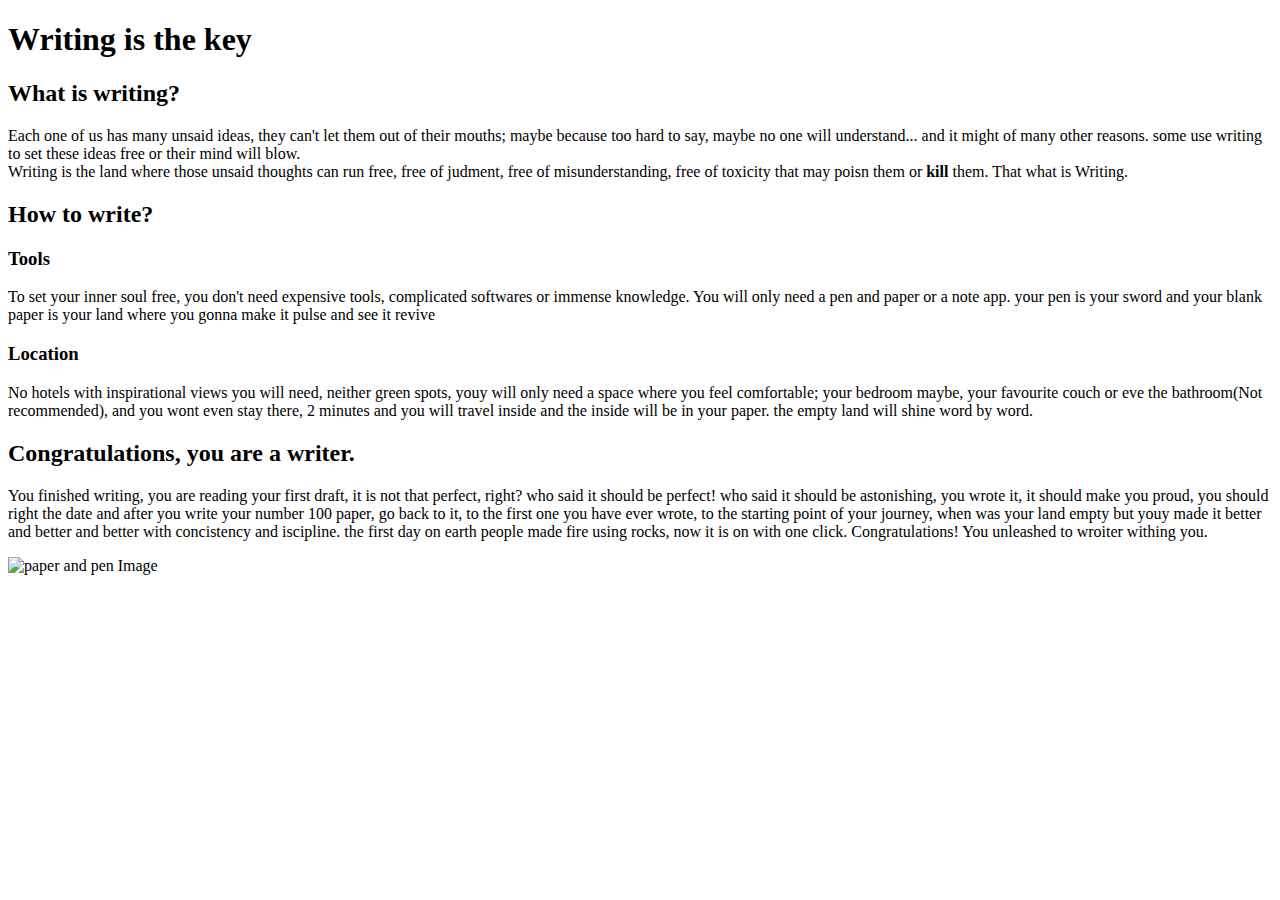
==== html_basic/index.html @ dae58416 "1. Make a cool first webpage" ====
<!DOCTYPE html>
<html lang="en">
<head>
	<meta charset="utf-8">
	<title>Writing is the key</title>
</head>
<body>
	<h1>Writing is the key</h1>
	<h2>What is writing?</h2>
	<p>Each one of us has many unsaid ideas, they can't let them out of their mouths; maybe because too hard to say, maybe no one will understand... and it might of many other reasons. some use writing to set these ideas free or their mind will blow.<br> Writing is the land where those unsaid thoughts can run free, free of judment, free of misunderstanding, free of toxicity that may poisn them or <strong>kill</strong> them. That what is Writing.</p>
	<h2>How to write?</h2>
	<h3>Tools</h3>
	<p>To set your inner soul free, you don't need expensive tools, complicated softwares or immense knowledge. You will only need a pen and paper or a note app. your pen is your sword and your blank paper is your land where you gonna make it pulse and see it revive</p>
	<h3>Location</h3>
	<p>No hotels with inspirational views you will need, neither green spots, youy will only need a space where you feel comfortable; your bedroom maybe, your favourite couch or eve the bathroom(Not recommended), and you wont even stay there, 2 minutes and you will travel inside and the inside will be in your paper. the empty land will shine word by word.</p>
	<h2>Congratulations, you are a writer.</h2>
	<p>You finished writing, you are reading your first draft, it is not that perfect, right? who said it should be perfect! who said it should be astonishing, you wrote it, it should make you proud, you should right the date and after you write your number 100 paper, go back to it, to the first one you have ever wrote, to the starting point of your journey, when was your land empty but youy made it better and better and better with concistency and iscipline. the first day on earth people made fire using rocks, now it is on with one click. Congratulations! You unleashed to wroiter withing you. </p>
	<img src="https://images.app.goo.gl/ioy1MT9Dru6epM778" alt="paper and pen Image">
</body>
</html>
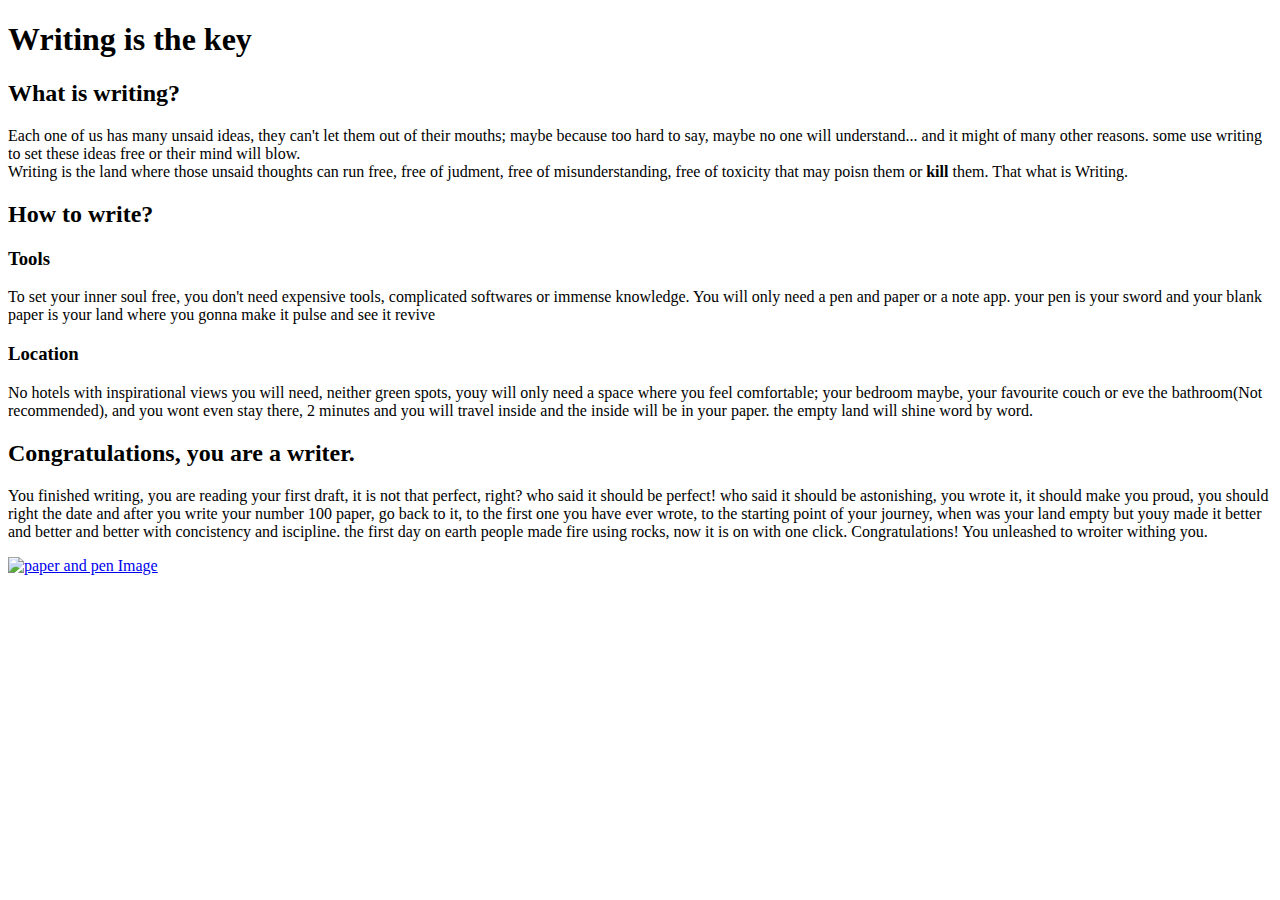
==== commit 43c1caf8: "Editing link to image" ====
--- a/html_basic/index.html
+++ b/html_basic/index.html
@@ -15,6 +15,8 @@
 	<p>No hotels with inspirational views you will need, neither green spots, youy will only need a space where you feel comfortable; your bedroom maybe, your favourite couch or eve the bathroom(Not recommended), and you wont even stay there, 2 minutes and you will travel inside and the inside will be in your paper. the empty land will shine word by word.</p>
 	<h2>Congratulations, you are a writer.</h2>
 	<p>You finished writing, you are reading your first draft, it is not that perfect, right? who said it should be perfect! who said it should be astonishing, you wrote it, it should make you proud, you should right the date and after you write your number 100 paper, go back to it, to the first one you have ever wrote, to the starting point of your journey, when was your land empty but youy made it better and better and better with concistency and iscipline. the first day on earth people made fire using rocks, now it is on with one click. Congratulations! You unleashed to wroiter withing you. </p>
-	<img src="https://images.app.goo.gl/ioy1MT9Dru6epM778" alt="paper and pen Image">
+	<a href="https://images.app.goo.gl/ioy1MT9Dru6epM778">
+		<img src="writing.jpg" alt="paper and pen Image">
+	</a>
 </body>
 </html>
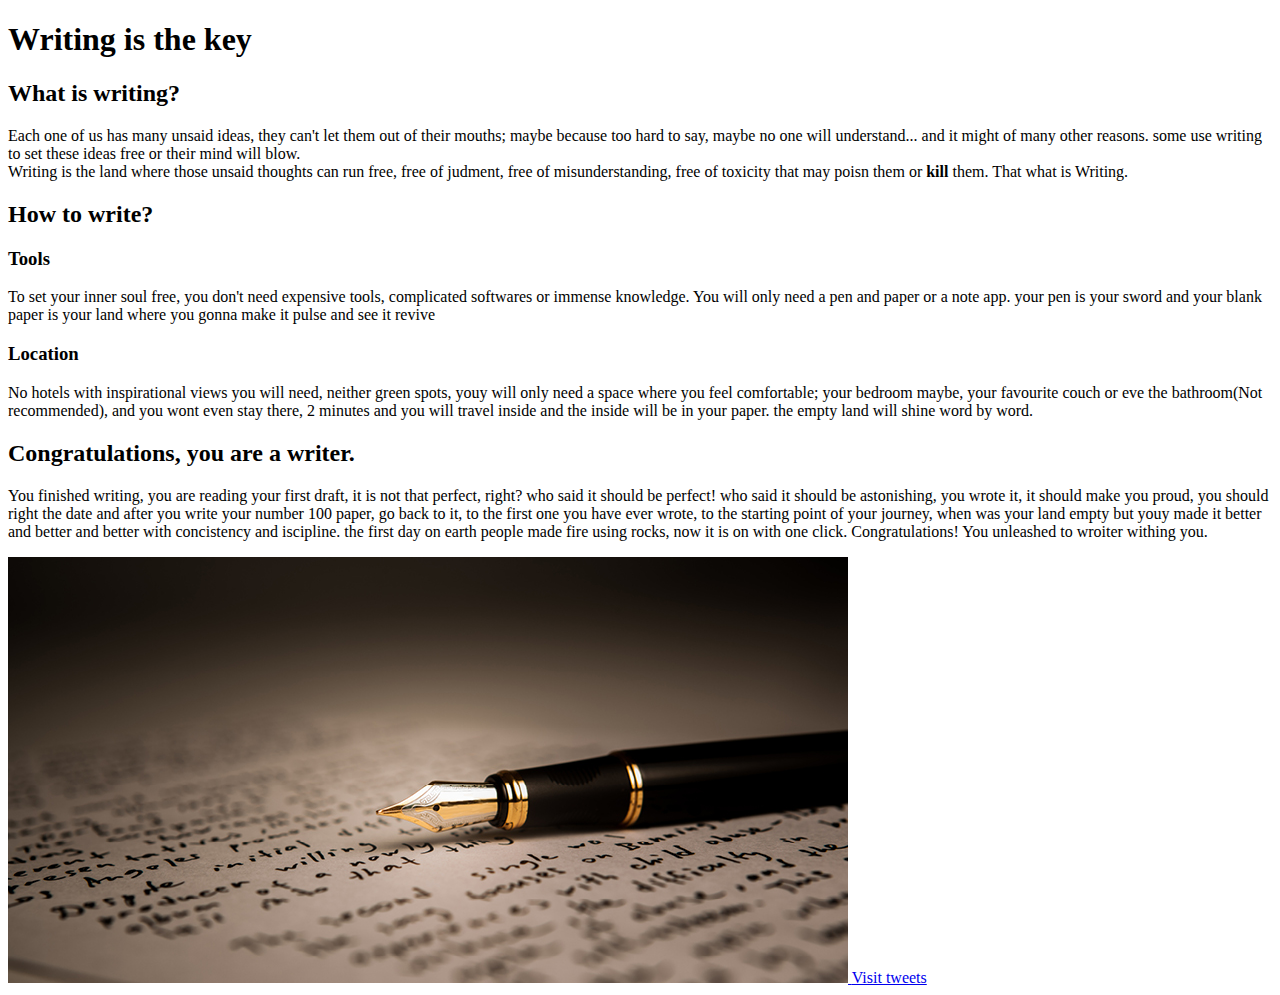
==== commit e31794e4: "Linking webpages" ====
--- a/html_basic/index.html
+++ b/html_basic/index.html
@@ -18,5 +18,6 @@
 	<a href="https://images.app.goo.gl/ioy1MT9Dru6epM778">
 		<img src="writing.jpg" alt="paper and pen Image">
 	</a>
+	<a href="tweets.html">Visit tweets</a>
 </body>
 </html>
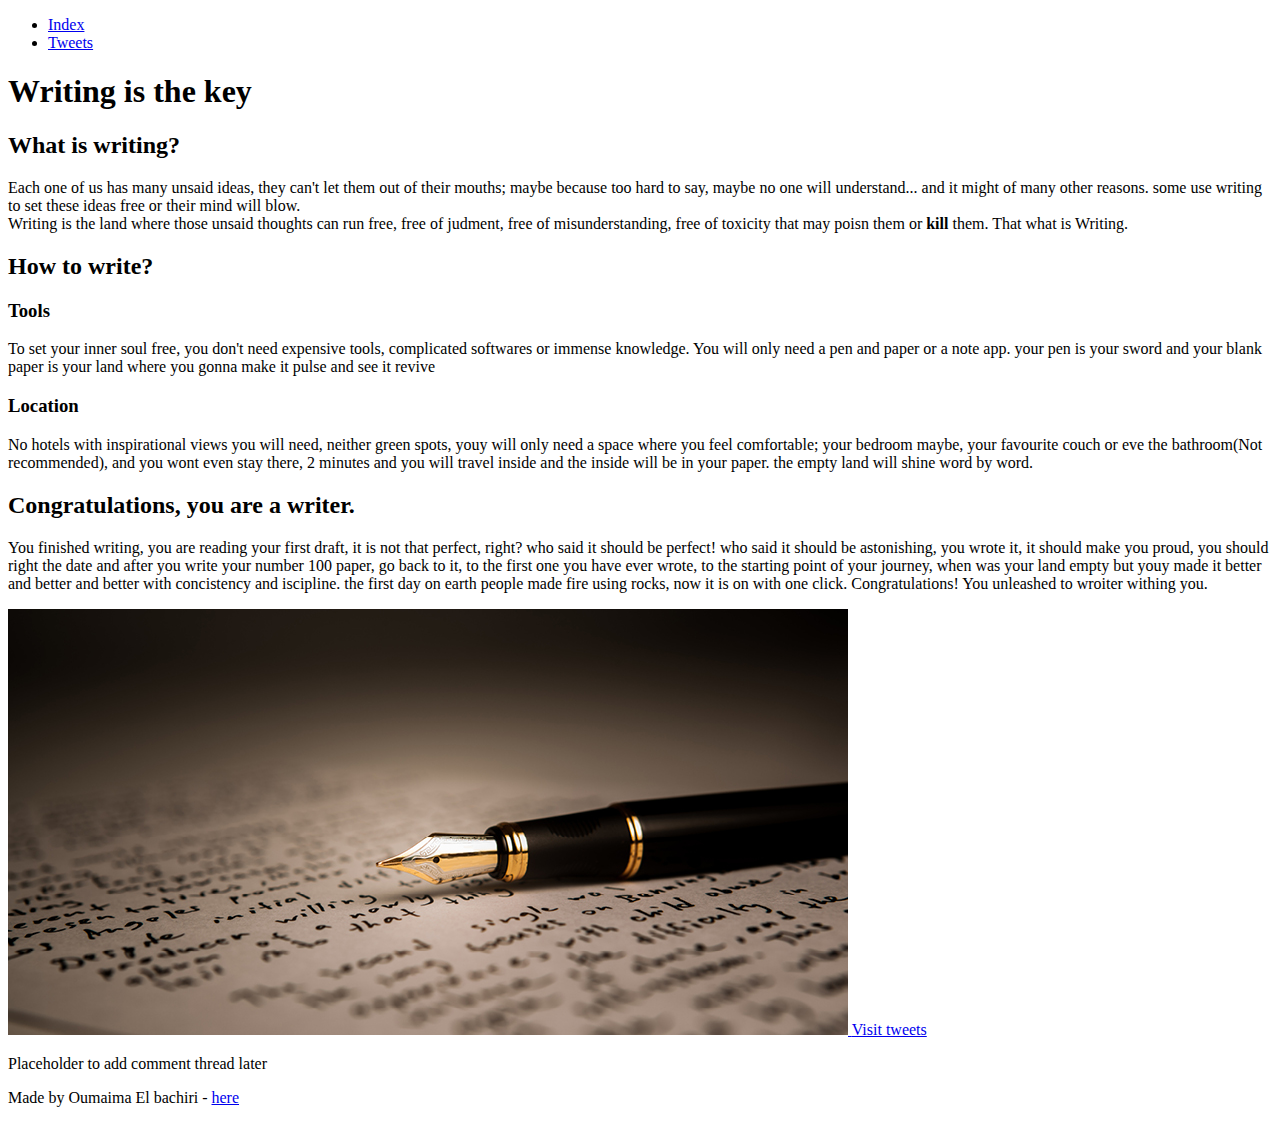
==== commit 762d943e: "3. Make a cool website" ====
--- a/html_basic/index.html
+++ b/html_basic/index.html
@@ -5,19 +5,35 @@
 	<title>Writing is the key</title>
 </head>
 <body>
-	<h1>Writing is the key</h1>
-	<h2>What is writing?</h2>
-	<p>Each one of us has many unsaid ideas, they can't let them out of their mouths; maybe because too hard to say, maybe no one will understand... and it might of many other reasons. some use writing to set these ideas free or their mind will blow.<br> Writing is the land where those unsaid thoughts can run free, free of judment, free of misunderstanding, free of toxicity that may poisn them or <strong>kill</strong> them. That what is Writing.</p>
-	<h2>How to write?</h2>
-	<h3>Tools</h3>
-	<p>To set your inner soul free, you don't need expensive tools, complicated softwares or immense knowledge. You will only need a pen and paper or a note app. your pen is your sword and your blank paper is your land where you gonna make it pulse and see it revive</p>
-	<h3>Location</h3>
-	<p>No hotels with inspirational views you will need, neither green spots, youy will only need a space where you feel comfortable; your bedroom maybe, your favourite couch or eve the bathroom(Not recommended), and you wont even stay there, 2 minutes and you will travel inside and the inside will be in your paper. the empty land will shine word by word.</p>
-	<h2>Congratulations, you are a writer.</h2>
-	<p>You finished writing, you are reading your first draft, it is not that perfect, right? who said it should be perfect! who said it should be astonishing, you wrote it, it should make you proud, you should right the date and after you write your number 100 paper, go back to it, to the first one you have ever wrote, to the starting point of your journey, when was your land empty but youy made it better and better and better with concistency and iscipline. the first day on earth people made fire using rocks, now it is on with one click. Congratulations! You unleashed to wroiter withing you. </p>
-	<a href="https://images.app.goo.gl/ioy1MT9Dru6epM778">
-		<img src="writing.jpg" alt="paper and pen Image">
-	</a>
-	<a href="tweets.html">Visit tweets</a>
+	<header>
+		<ul>
+			<li><a href="index.html">Index</a></li>
+			<li><a href="tweets.html">Tweets</a></li>
+		</ul>
+	</header>
+	<main>
+		<article>
+			<h1>Writing is the key</h1>
+			<h2>What is writing?</h2>
+			<p>Each one of us has many unsaid ideas, they can't let them out of their mouths; maybe because too hard to say, maybe no one will understand... and it might of many other reasons. some use writing to set these ideas free or their mind will blow.<br> Writing is the land where those unsaid thoughts can run free, free of judment, free of misunderstanding, free of toxicity that may poisn them or <strong>kill</strong> them. That what is Writing.</p>
+			<h2>How to write?</h2>
+			<h3>Tools</h3>
+			<p>To set your inner soul free, you don't need expensive tools, complicated softwares or immense knowledge. You will only need a pen and paper or a note app. your pen is your sword and your blank paper is your land where you gonna make it pulse and see it revive</p>
+			<h3>Location</h3>
+			<p>No hotels with inspirational views you will need, neither green spots, youy will only need a space where you feel comfortable; your bedroom maybe, your favourite couch or eve the bathroom(Not recommended), and you wont even stay there, 2 minutes and you will travel inside and the inside will be in your paper. the empty land will shine word by word.</p>
+			<h2>Congratulations, you are a writer.</h2>
+			<p>You finished writing, you are reading your first draft, it is not that perfect, right? who said it should be perfect! who said it should be astonishing, you wrote it, it should make you proud, you should right the date and after you write your number 100 paper, go back to it, to the first one you have ever wrote, to the starting point of your journey, when was your land empty but youy made it better and better and better with concistency and iscipline. the first day on earth people made fire using rocks, now it is on with one click. Congratulations! You unleashed to wroiter withing you. </p>
+			<a href="https://images.app.goo.gl/ioy1MT9Dru6epM778">
+			<img src="writing.jpg" alt="paper and pen Image">
+			</a>
+			<a href="tweets.html">Visit tweets</a>
+		</article>
+		<aside>
+			<p>Placeholder to add comment thread later</p>
+		</aside>
+	</main>
+	<footer>
+		<p>Made by Oumaima El bachiri - <a href="https://github.com/Oumaelba" target="_blank">here</a></p>
+	</footer>
 </body>
 </html>
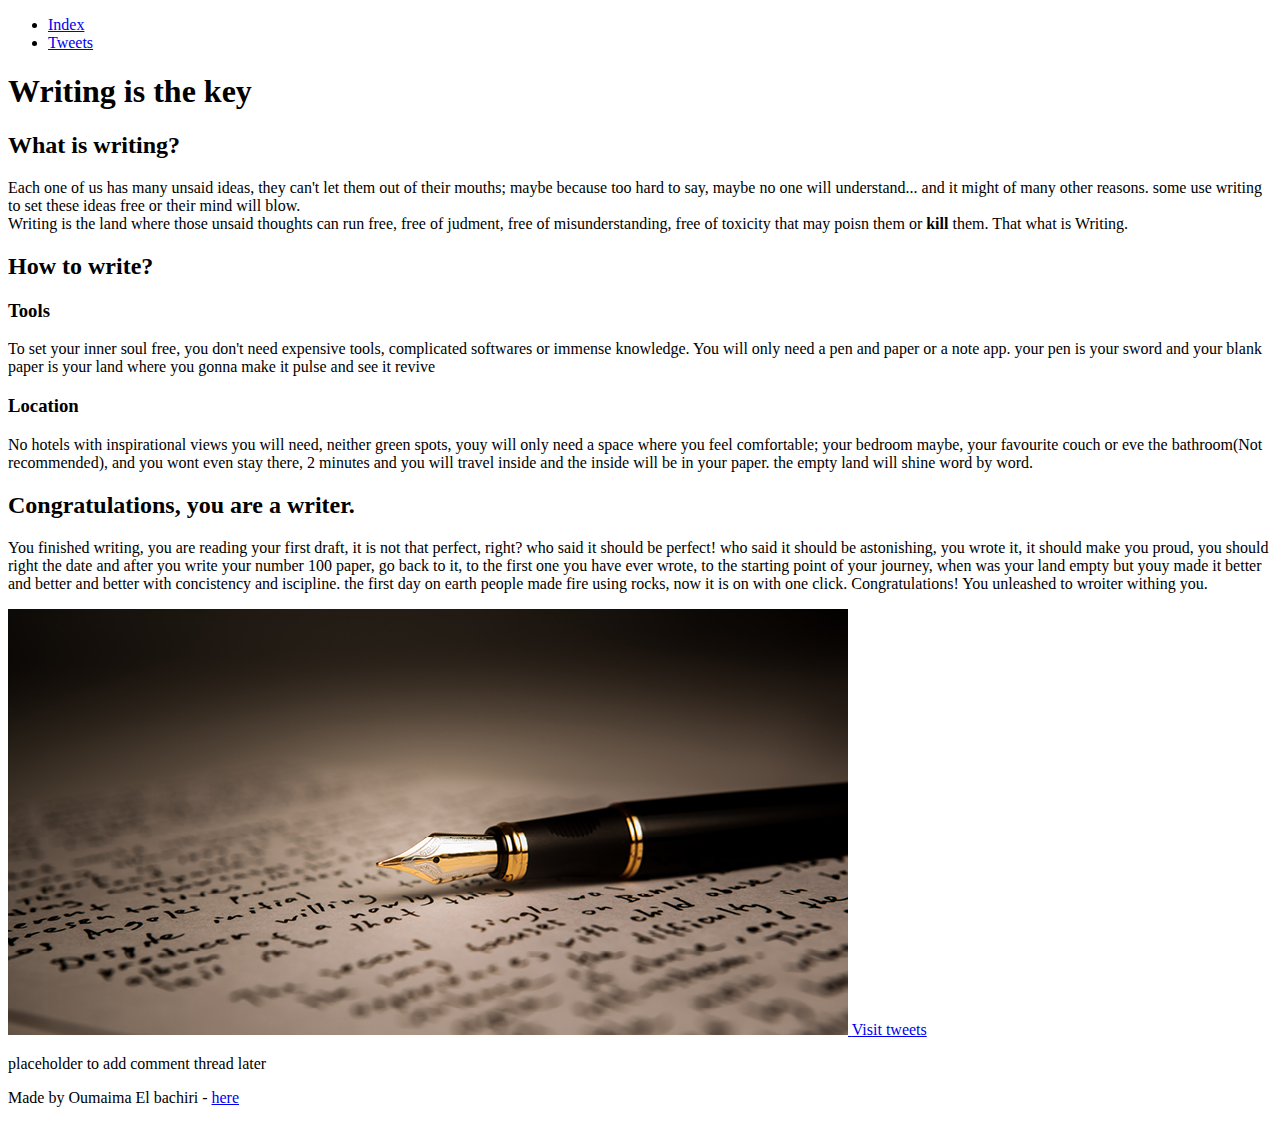
==== commit b9b9d9f9: "update index" ====
--- a/html_basic/index.html
+++ b/html_basic/index.html
@@ -5,14 +5,14 @@
 	<title>Writing is the key</title>
 </head>
 <body>
-	<header>
+<header>
 		<ul>
 			<li><a href="index.html">Index</a></li>
 			<li><a href="tweets.html">Tweets</a></li>
 		</ul>
-	</header>
-	<main>
-		<article>
+</header>
+<main>
+	<article>
 			<h1>Writing is the key</h1>
 			<h2>What is writing?</h2>
 			<p>Each one of us has many unsaid ideas, they can't let them out of their mouths; maybe because too hard to say, maybe no one will understand... and it might of many other reasons. some use writing to set these ideas free or their mind will blow.<br> Writing is the land where those unsaid thoughts can run free, free of judment, free of misunderstanding, free of toxicity that may poisn them or <strong>kill</strong> them. That what is Writing.</p>
@@ -27,13 +27,13 @@
 			<img src="writing.jpg" alt="paper and pen Image">
 			</a>
 			<a href="tweets.html">Visit tweets</a>
-		</article>
-		<aside>
-			<p>Placeholder to add comment thread later</p>
-		</aside>
-	</main>
-	<footer>
-		<p>Made by Oumaima El bachiri - <a href="https://github.com/Oumaelba" target="_blank">here</a></p>
-	</footer>
+	</article>
+	<aside>
+			<p>placeholder to add comment thread later</p>
+	</aside>
+</main>
+<footer>
+	<p>Made by Oumaima El bachiri - <a href="https://github.com/Oumaelba" target="_blank">here</a></p>
+</footer>
 </body>
 </html>
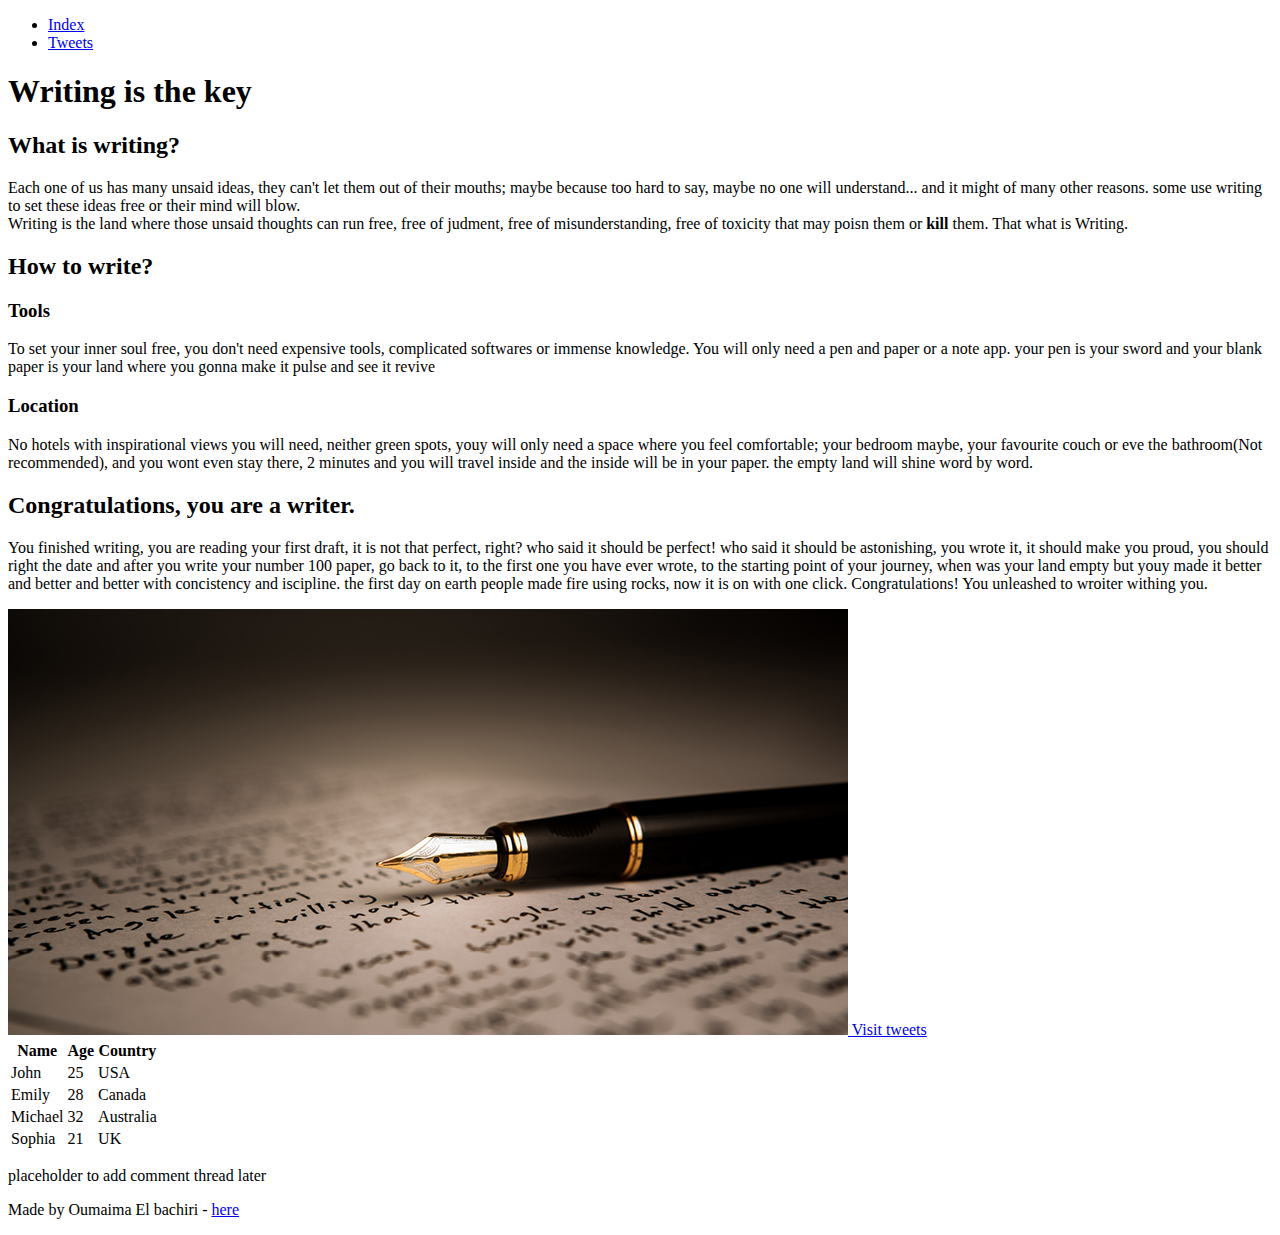
==== commit 3de6323d: "Add table to index" ====
--- a/html_basic/index.html
+++ b/html_basic/index.html
@@ -27,6 +27,33 @@
 			<img src="writing.jpg" alt="paper and pen Image">
 			</a>
 			<a href="tweets.html">Visit tweets</a>
+			<table>
+				<tr>
+					<th scope="col">Name</th>
+					<th scope="col">Age</th>
+					<th scope="col">Country</th>
+				</tr>
+				<tr>
+					<td>John</td>
+					<td>25</td>
+					<td>USA</td>
+				</tr>
+				<tr>
+					<td>Emily</td>
+					<td>28</td>
+					<td>Canada</td>
+				</tr>
+				<tr>
+					<td>Michael</td>
+					<td>32</td>
+					<td>Australia</td>
+				</tr>
+				<tr>
+					<td>Sophia</td>
+					<td>21</td>
+					<td>UK</td>
+				</tr>
+			</table>
 	</article>
 	<aside>
 			<p>placeholder to add comment thread later</p>
